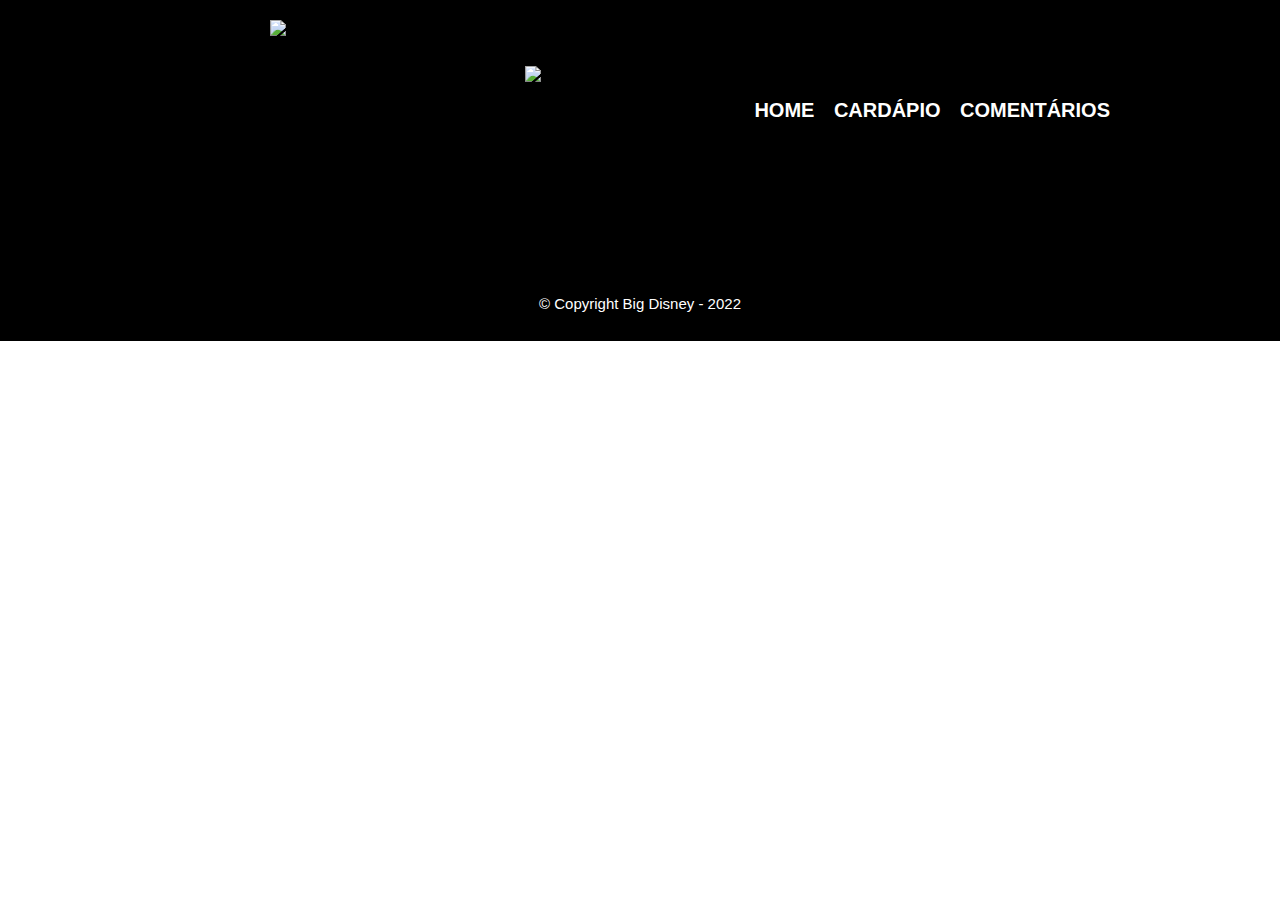
==== Lanchonete/Cardápio.html @ 0b377f1e "Lanchonete" ====
<!DOCTYPE html>
<html lang="pt-br">
<head>
    <meta charset="UTF-8">
    <meta http-equiv="X-UA-Compatible" content="IE=edge">
    <meta name="viewport" content="width=device-width, initial-scale=1.0">
    <title>Big Disney</title>
    <link rel="stylesheet" href="reset.css">
    <link rel="stylesheet" href="Lanchonete.css">
</head>
<body>
    <header>
        <div id="caixa-logo">
            <h1><img class="logo" src="img/logo-p.webp" alt="Logo-Lanchonete"></h1>

            <nav>
                <ul>
                    <li><a href="Lanchonete.html">Home</a></li>
                    <li><a href="Cardápio.html">Cardápio</a></li>
                    <li><a href="Contato.html" class="comments">Comentários</a></li>
                </ul>
            </nav>
        </div>
    </header>


    <footer>
        <img src="img/logo-p.webp" alt="logo">
        <p class="Copyright">&copy; Copyright Big Disney - 2022</p>
    </footer>
    
</body>
</html>
---- Lanchonete/Lanchonete.css ----
body{
    font-family: 'Montserrat', sans-serif;
}

header{
    background-color: #000000;
}

#caixa-logo{
    width: 940px;
    position: relative;
    margin: 0 auto;
}

.logo{
    margin: 20px 15px 0 100px;
    width: 230px;
    height: 230px;
}

nav{
    position: absolute;
    top: 100px;
    right: 0;
}

nav li{
    display: inline;
    margin: 0 0 0 15px;
}

nav a{
    text-transform: uppercase;
    color: white;
    font-weight: bold;
    font-size: 20px;
    text-decoration: none;
}

nav a:hover{
    color: gold;
    text-decoration: underline;
}

.principal{
    padding: 3em 0;
    width: 940px;
    margin: 0 auto;
}

.Img-hamburgueria{
    width: 390px;
    height: 240px;
    margin: 0 20px 20px 0;
    float: left;
}

.text-principal{
    text-align: center;
    color: #000000;
    font-size: 2em;
    margin: 0 0 1em;
    clear: left;
}

.corred{
    color: orangered;
}

.principal p{
    margin: 0 0 12px;
    font-size: 16px;
}

.principal strong{
    font-weight: bold;
}

.principal em{
    font-style: italic;
}

.mapa{
    background: linear-gradient(white, black);
}

.main-2{
    width: 940px;
    position: relative;
    margin: 0 auto;
}

.text-2{
    text-align: center;
    color:black;
    font-size: 2em;
    margin: 0 0 1em;
}

.main-2 p{
    margin: 0 0 2em;
    text-align: center;
    font-size: 17px;
}

.mapa-et{
    width: 940px;
    margin: 0 auto;
}

.text-3{
    text-align: center;
    color:black;
    font-size: 2em;
    margin: 15px;
}

.conteudo-bn{
    width: 640px;
    margin: 0 auto;
}

.lista-bn{
    width: 40%;
    display: inline-block;
    vertical-align: top;
}

.bn{
    line-height: 1.5;
}

.bn:first-child{
    font-weight: bold;
}

.bn:before{
    content: "★";
}

.img-burguer{
    width: 60%;
    opacity: 0.4;
    transition: 1s;
    box-shadow: 10px 10px 10px 0  #000000;
}

.img-burguer:hover{
    opacity: 1;
}

footer{
    background-color: #000000;
    padding: 30px 0px;
}

footer img{
    margin: 20px 15px 0 100px;
    width: 230px;
    height: 230px;
    margin: 2em auto;
    margin: auto;
    display: block;
}

.Copyright{
    color: white;
    font-size: 15px;
    text-align: center;
    max-width: 20px 0 0;
}

@media (max-width: 480px) {
    #caixa-logo, .principal,.main-2, .conteudo-bn, .mapa-et{
        width: auto;
    }

    nav{
        position: static;
        text-align: center;
    }

    .Img-hamburgueria{
        width: 100%;
    }

    .text-principal{
        padding: 1em;
    }

    .text-quemsomos{
        padding: 0.5em;
    }

    .mapa iframe{
        width: 100%;
    }

    .comments{
        padding: 10px;
    }

    .lista-bn, .img-burguer{
        width: 100%;
    }

    .principal p{
        margin: 0 5px auto;
    }

    .mapa-et{
        margin: 0 auto;
    }

    .lista-bn{
        margin: 10px;
    }
}

/*Página Contato*/

.section_preenchimento{
    margin: 2em;
}

.preenchimento{
    margin-bottom: 2em;
    position: relative;
}

.form_preenchimento input{
    width: 30%;
    height: 25px;
    font-size: 15px;
    outline: none;
    border-radius: 5px;
    border: 1px solid #000000;
}

.form_preenchimento textarea{
    width: 30%;
    outline: none;
    border-radius: 5px;
    border: 1px solid #000000;
    resize: none;
}

.form_preenchimento span{
    position: absolute;
    left: 5px;
    top: 10px;
    pointer-events: none;
    transition: 0.5s;
    opacity: .5;
}

.form_preenchimento input:focus ~ span,
.form_preenchimento textarea:focus ~ span,
.form_preenchimento input:valid ~ span,
.form_preenchimento textarea:valid ~ span
{
    transform: translateY(-25px);
    font-size: 17px;
    opacity: 1;
}

.form_preenchimento button{
    color: aliceblue;
    width: 30%;
    height: 30px;
    background-color: #0670b8;
    border-radius: 5px;
    border: 0;
    transition: 0.5s; 
    cursor: pointer;
}

.form_preenchimento button:hover{
    background-color: #022d49;
}

.form_preenchimento button:active{
    background-color: #01010c;
}

.preenchimento p{
    font-size: 15px;
    padding: 0.5em;
}

.text-fav{
    position: relative;
    text-align: right;
    font-size: 25px;
    top: -410px;
    text-align: center;
    
}

.lanche_favorito{
    position: relative;
    border: 5px solid #000000;
    max-width: 550px;
    top: -400px;
    float: right;
    margin-right: 50px;
    
}



@media (max-width: 480px) {
    .section_preenchimento{
        width: auto;
    }

    .form_preenchimento input{
        width: 100%;
    }

    .form_preenchimento textarea{
        width: 100%;
    }

    .form_preenchimento button{
        width: 100%;
    }
}
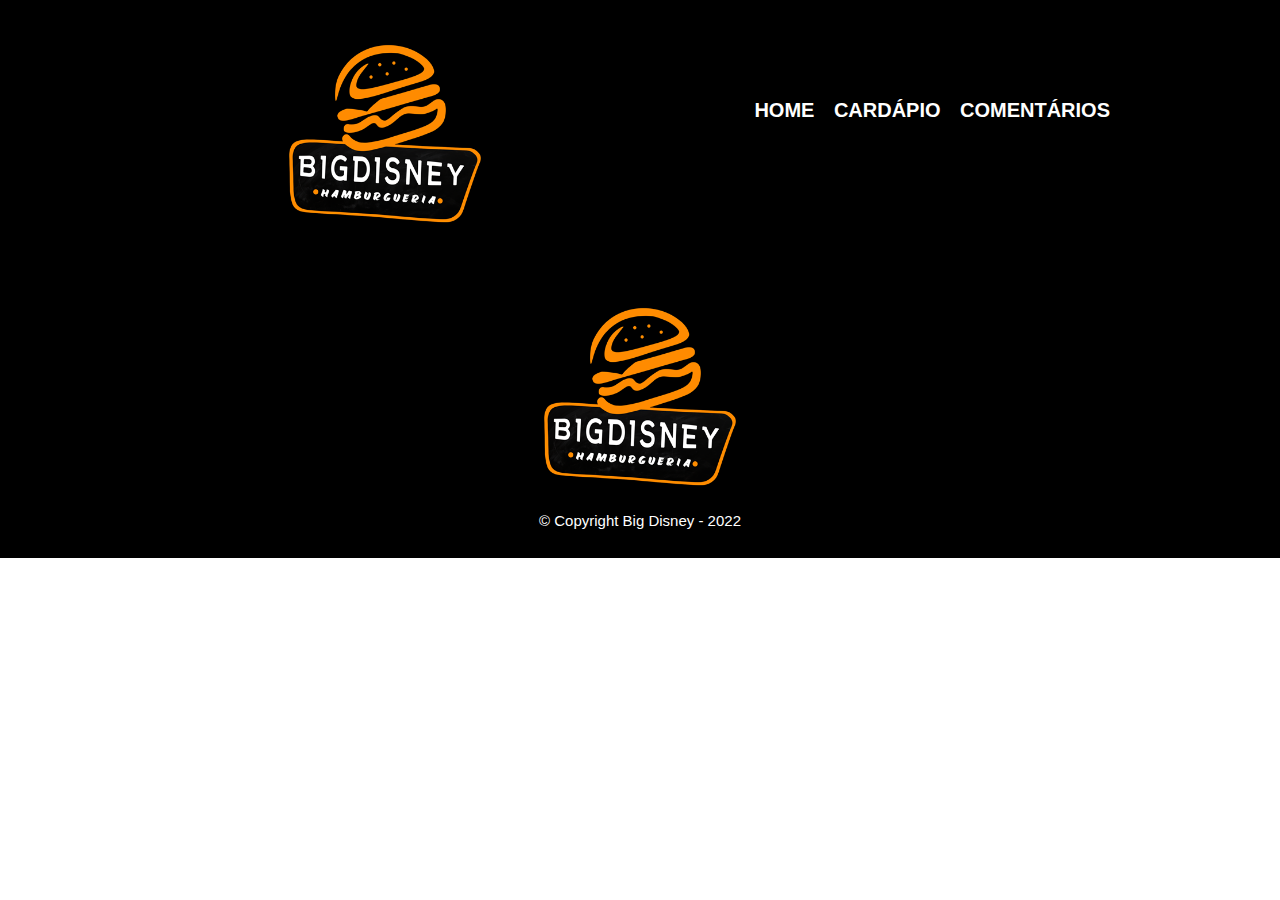
==== commit 9918bf83: "RepLoad" ====
--- a/Lanchonete/Cardápio.html
+++ b/Lanchonete/Cardápio.html
@@ -11,7 +11,7 @@
 <body>
     <header>
         <div id="caixa-logo">
-            <h1><img class="logo" src="img/logo-p.webp" alt="Logo-Lanchonete"></h1>
+            <h1><img class="logo" src="Img/logo-p.webp" alt="Logo-Lanchonete"></h1>
 
             <nav>
                 <ul>
@@ -25,7 +25,7 @@
 
 
     <footer>
-        <img src="img/logo-p.webp" alt="logo">
+        <img src="Img/logo-p.webp" alt="logo">
         <p class="Copyright">&copy; Copyright Big Disney - 2022</p>
     </footer>
     
